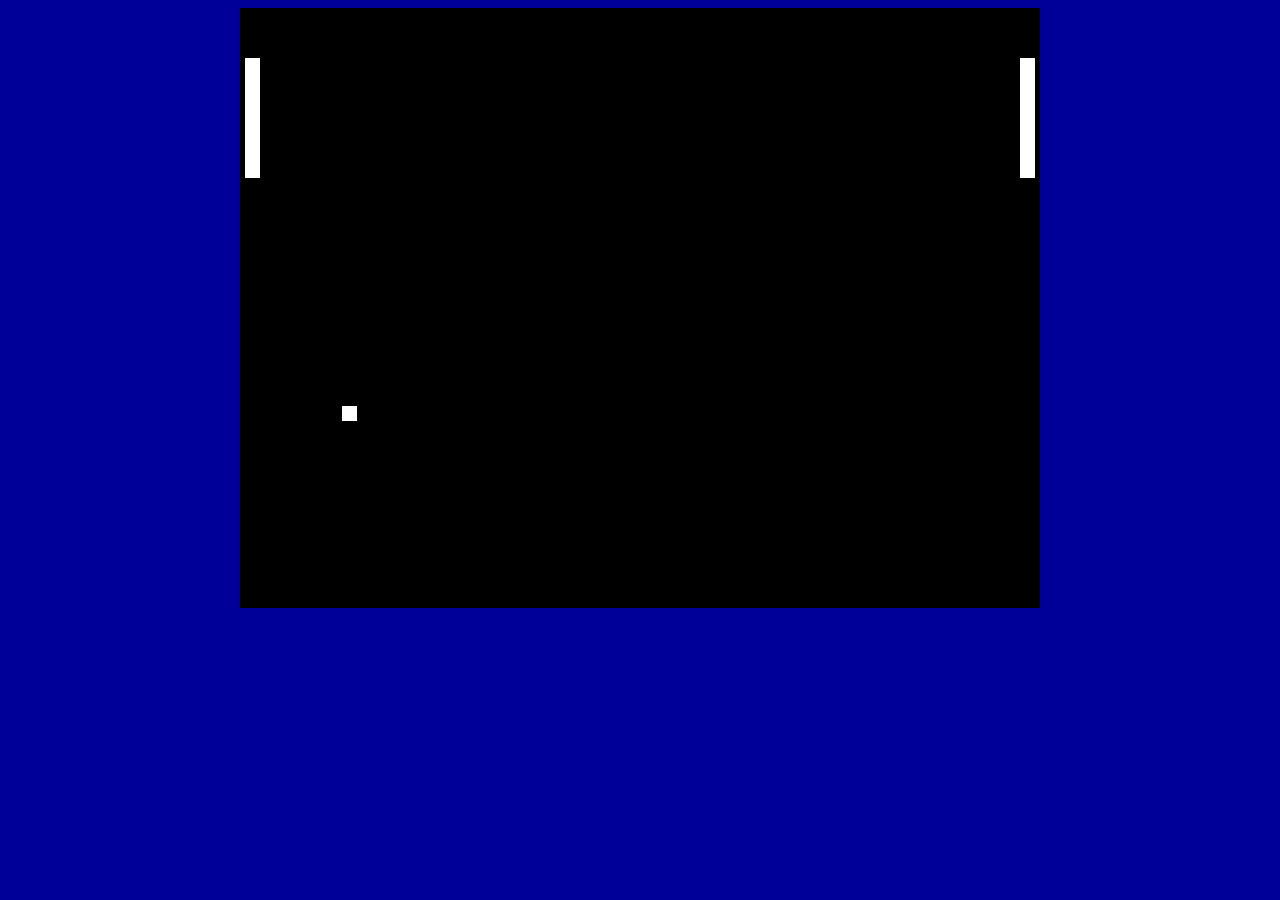
==== pingy.html @ 2941d43a "Add files via upload" ====
<html>
	<head>
		<style>
			body{
				background-color: 000099;
			}
			#all{
				background-color: black;
				width: 800px;
				height: 600px;
				margin: auto;
				position: relative;
			}
			#rpad{
				background-color: white;
				width: 15px;
				margin-left: 780px;
				position: absolute;
			}
			#lpad{
				background-color: white;
				width: 15px;
				margin-left: 5px;
				position: absolute;
			}
			#ball{
				background-color: white;
				width: 15px;
				height: 15px;
				position: absolute;
			}
		</style>

		<script>
			var lMoveUp;
			var lMoveDown;
			var rMoveUp;
			var rMoveDown;
			var height = 120;
			//ballMove 0=leftdown 1=leftup 2=rightup 3=rightdown
			var ballMove = 0;
			var ballSpeed = 1;
			function starter(){
				document.getElementById("rpad").style.top = 50;
				document.getElementById("rpad").style.height = height;
				document.getElementById("lpad").style.top = 50;
				document.getElementById("lpad").style.height = height;
				
				document.getElementById("ball").style.top = 300;
				document.getElementById("ball").style.left = 200;
				setInterval(move,7);
			}
			
			
			
			
			
			function move(){
				
				//document.getElementById("rpad").style.top = parseInt(document.getElementById("rpad").style.top) - 5;
				//moving pads
				var rPosTop = parseInt(document.getElementById("rpad").style.top);
					if(rMoveUp == 1 && rPosTop>0) document.getElementById("rpad").style.top = rPosTop - 3;
					if(rMoveDown == 1 && rPosTop+height<600) document.getElementById("rpad").style.top = rPosTop + 3;
				
				var lPosTop = parseInt(document.getElementById("lpad").style.top);
					if(lMoveUp == 1 && lPosTop>0) document.getElementById("lpad").style.top = lPosTop - 3;
					if(lMoveDown == 1 && lPosTop+height<600) document.getElementById("lpad").style.top = lPosTop + 3;
				//movement pilki
				var ballPosTop = parseInt(document.getElementById("ball").style.top);
				var ballPosLeft = parseInt(document.getElementById("ball").style.left);
					if(ballMove == 0){ 
						document.getElementById("ball").style.top = ballPosTop + 1;
						document.getElementById("ball").style.left = ballPosLeft - 1;
					}
					if(ballMove == 1){ 
						document.getElementById("ball").style.top = ballPosTop - 1;
						document.getElementById("ball").style.left = ballPosLeft - 1;
					}
					if(ballMove == 2){ 
						document.getElementById("ball").style.top = ballPosTop - 1;
						document.getElementById("ball").style.left = ballPosLeft + 1;
					}
					if(ballMove == 3){ 
						document.getElementById("ball").style.top = ballPosTop + 1;
						document.getElementById("ball").style.left = ballPosLeft + 1;
					}
					//odbijanie od dolnej sciany
					if(ballMove == 0 && ballPosTop>585) ballMove = 1;
					if(ballMove == 1 && ballPosTop<0) ballMove = 0;
					//odbijanie od gornej sciany
					if(ballMove == 3 && ballPosTop>585) ballMove = 2;
					if(ballMove == 2 && ballPosTop<0) ballMove = 3;
					
					//odbijanie pilki od pads
					if(ballPosTop - 7 > lPosTop && ballPosTop + 8 < lPosTop + height && ballPosLeft < 22 && ballPosLeft > 17 && ballMove == 0) ballMove = 3;
					if(ballPosTop - 7 > lPosTop && ballPosTop + 8 < lPosTop + height && ballPosLeft < 22 && ballPosLeft > 17 && ballMove == 1) ballMove = 2;
					
					if(ballPosTop - 7 > rPosTop && ballPosTop + 8 < rPosTop + height && ballPosLeft > 767 && ballPosLeft < 772 && ballMove == 2) ballMove = 1;
					if(ballPosTop - 7 > rPosTop && ballPosTop + 8 < rPosTop + height && ballPosLeft > 767 && ballPosLeft < 772 && ballMove == 3) ballMove = 0;
					
					
					
				
				
			}
				
			function keyDownCheck(){
				//up arrow
				if(event.keyCode == 38){
					rMoveUp = 1;
				}
				//down arrow
				if(event.keyCode == 40){
					rMoveDown = 1;
				}
				//w
				if(event.keyCode == 87){
					lMoveUp = 1;
				}
				//s
				if(event.keyCode == 83){
					lMoveDown = 1;
				}		
			}
			
			function keyUpCheck(){
				//up arrow
				if(event.keyCode == 38){
					rMoveUp = 0;
				}
				//down arrow
				if(event.keyCode == 40){
					rMoveDown = 0;
				}
				//w
				if(event.keyCode == 87){
					lMoveUp = 0;
				}
				//s
				if(event.keyCode == 83){
					lMoveDown = 0;
				}		
			}
			
		</script>
	</head>

	<body onKeyUp="keyUpCheck();" onKeyDown="keyDownCheck();" onLoad="starter();" >
	
		<div id="all">
			<div id="rpad"></div>
			<div id="lpad"></div>
			<div id="ball"></div>
		</div>
	</body>
</html>
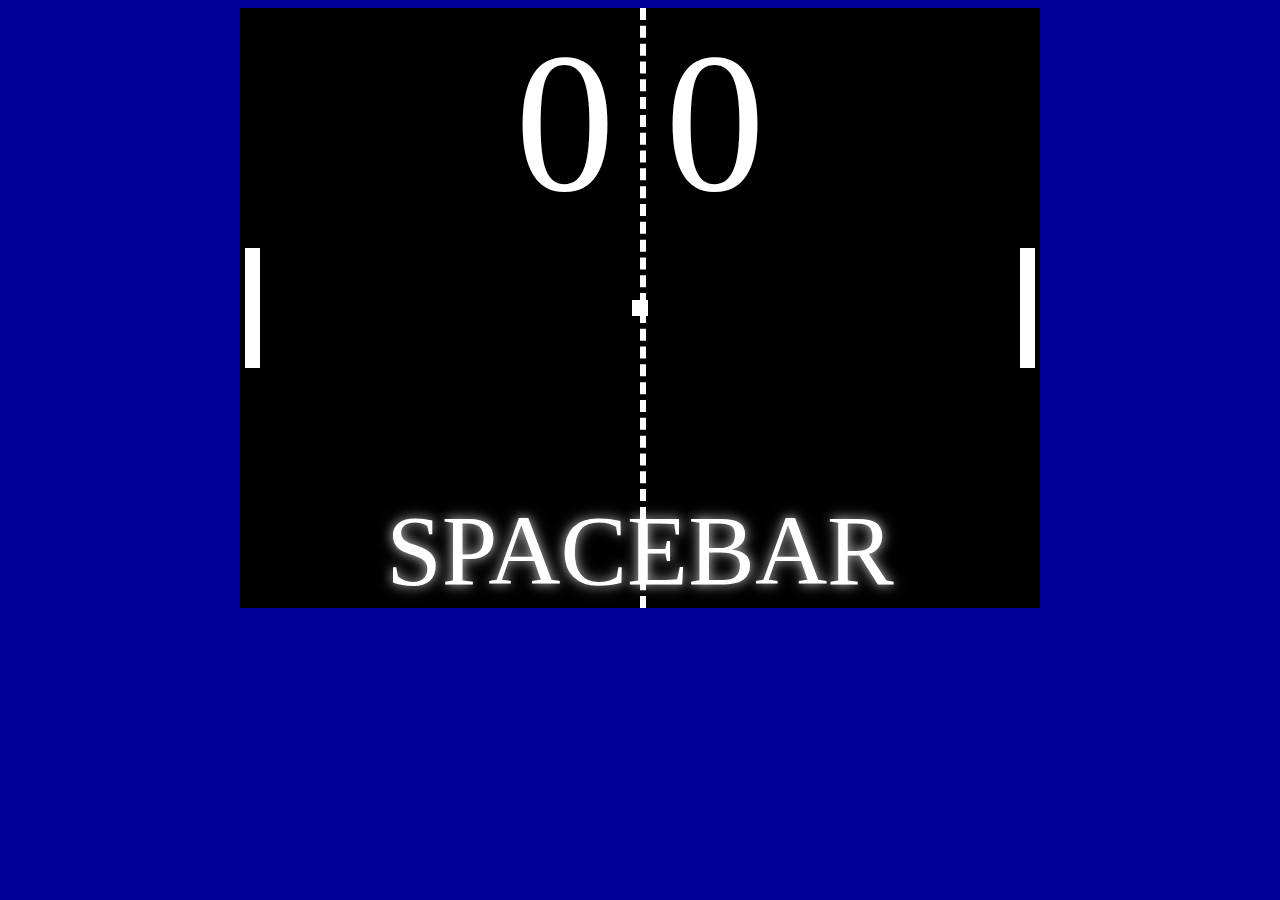
==== commit fe9f3ad6: "Add files via upload" ====
--- a/pingy.html
+++ b/pingy.html
@@ -4,10 +4,22 @@
 			body{
 				background-color: 000099;
 			}
+			#scoreboard{
+				background-color: black;
+				position: absolute;
+				color: white;
+				text-align: center;
+			}
+			#spaceStart{
+				background-color: black;
+				position: absolute;
+				bottom: 0;
+				color: white;
+				text-align: center;
+				text-shadow: 0 0 15px rgba(255,255,255,.5), 0 0 10px rgba(255,255,255,.5);
+			}
 			#all{
 				background-color: black;
-				width: 800px;
-				height: 600px;
 				margin: auto;
 				position: relative;
 			}
@@ -25,9 +37,13 @@
 			}
 			#ball{
 				background-color: white;
-				width: 15px;
-				height: 15px;
-				position: absolute;
+				position: absolute;
+				z-index: 2;
+			}
+			#borderHelper{
+				border-right: dashed white 6px;
+				position: absolute;
+				z-index: 1;
 			}
 		</style>
 
@@ -36,22 +52,72 @@
 			var lMoveDown;
 			var rMoveUp;
 			var rMoveDown;
+			var game_running;
+			var interval;
+			var lscore = 0;
+			var rscore = 0;
+			var game_speed = 7;
 			var height = 120;
+			var window_height = 600;
+			var window_width = 800;
+			var font_size = 200;
+			var ball_size = 16;
+			var scoreboard_height = 200;
 			//ballMove 0=leftdown 1=leftup 2=rightup 3=rightdown
-			var ballMove = 0;
+			var ballMove = Math.floor( Math.random() * 4 );
 			var ballSpeed = 1;
 			function starter(){
-				document.getElementById("rpad").style.top = 50;
+				document.getElementById("rpad").style.top = window_height/2 - height/2;
 				document.getElementById("rpad").style.height = height;
-				document.getElementById("lpad").style.top = 50;
+				document.getElementById("lpad").style.top = window_height/2 - height/2;
 				document.getElementById("lpad").style.height = height;
 				
-				document.getElementById("ball").style.top = 300;
-				document.getElementById("ball").style.left = 200;
-				setInterval(move,7);
-			}
-			
-			
+				document.getElementById( "ball" ).style.height = ball_size;
+				document.getElementById( "ball" ).style.width = ball_size;
+				
+				document.getElementById( "all" ).style.height = window_height;
+				document.getElementById( "all" ).style.width = window_width;
+				
+				document.getElementById( "borderHelper" ).style.height = window_height;
+				document.getElementById( "borderHelper" ).style.width = window_width/2;
+				
+				document.getElementById( "spaceStart" ).style.width = window_width;
+				document.getElementById( "spaceStart" ).style.fontSize = font_size /2;
+				
+				setBall();
+				setScore();
+			}
+			function setScore(){
+				document.getElementById( "scoreboard" ).style.width = window_width;
+				document.getElementById( "scoreboard" ).style.fontSize = font_size;
+				var score;
+				if( lscore < 10 && rscore >= 10 ){
+					score = 0+lscore + " " + rscore;
+				}
+				else if( lscore >= 10 && rscore < 10 ){
+					score = lscore + " " + 0+rscore;
+				}
+				else{
+					score = lscore + " " + rscore;
+				}
+				document.getElementById( "scoreboard" ).innerHTML = score;
+			}
+			function setBall(){
+				document.getElementById("ball").style.top = window_height/2 - ball_size/2;
+				document.getElementById("ball").style.left = window_width/2 - ball_size/2;
+			}
+			
+			
+			function endGame( playerThatLost ){
+				if( playerThatLost == "left" ){
+					rscore += 1;
+				}
+				else if( playerThatLost == "right" ){
+					lscore += 1;
+				}
+				setBall();
+				setScore();
+			}
 			
 			
 			
@@ -92,6 +158,7 @@
 					if(ballMove == 3 && ballPosTop>585) ballMove = 2;
 					if(ballMove == 2 && ballPosTop<0) ballMove = 3;
 					
+					
 					//odbijanie pilki od pads
 					if(ballPosTop - 7 > lPosTop && ballPosTop + 8 < lPosTop + height && ballPosLeft < 22 && ballPosLeft > 17 && ballMove == 0) ballMove = 3;
 					if(ballPosTop - 7 > lPosTop && ballPosTop + 8 < lPosTop + height && ballPosLeft < 22 && ballPosLeft > 17 && ballMove == 1) ballMove = 2;
@@ -99,6 +166,18 @@
 					if(ballPosTop - 7 > rPosTop && ballPosTop + 8 < rPosTop + height && ballPosLeft > 767 && ballPosLeft < 772 && ballMove == 2) ballMove = 1;
 					if(ballPosTop - 7 > rPosTop && ballPosTop + 8 < rPosTop + height && ballPosLeft > 767 && ballPosLeft < 772 && ballMove == 3) ballMove = 0;
 					
+					
+					//obsluga przegrywania
+					if( ballMove == 0 || ballMove == 1 ){
+						if( ballPosLeft < 0 ){
+							endGame( "left" );
+						}
+					}
+					if( ballMove == 2 || ballMove == 3 ){
+						if( ballPosLeft > window_width ){
+							endGame( "right" );
+						}
+					}
 					
 					
 				
@@ -143,12 +222,33 @@
 				}		
 			}
 			
+			
+			// SPACE
+			function keyPressCheck(){
+				if( event.keyCode == 32 ){
+				console.log( 1);
+					if( game_running ){
+						clearInterval( interval );
+						game_running = false;
+						document.getElementById( "spaceStart" ).style.display = "block";
+					}
+					else{
+						interval = setInterval( move, game_speed );
+						game_running = true;
+						document.getElementById( "spaceStart" ).style.display = "none";
+					}
+				}
+			}
+			
 		</script>
 	</head>
 
-	<body onKeyUp="keyUpCheck();" onKeyDown="keyDownCheck();" onLoad="starter();" >
+	<body onKeyUp="keyUpCheck();" onKeyDown="keyDownCheck();" onkeypress = "keyPressCheck();" onLoad="starter();" >
 	
 		<div id="all">
+			<div id = "borderHelper"></div>
+			<div id = "spaceStart">SPACEBAR</div>
+			<div id = "scoreboard"></div>
 			<div id="rpad"></div>
 			<div id="lpad"></div>
 			<div id="ball"></div>
